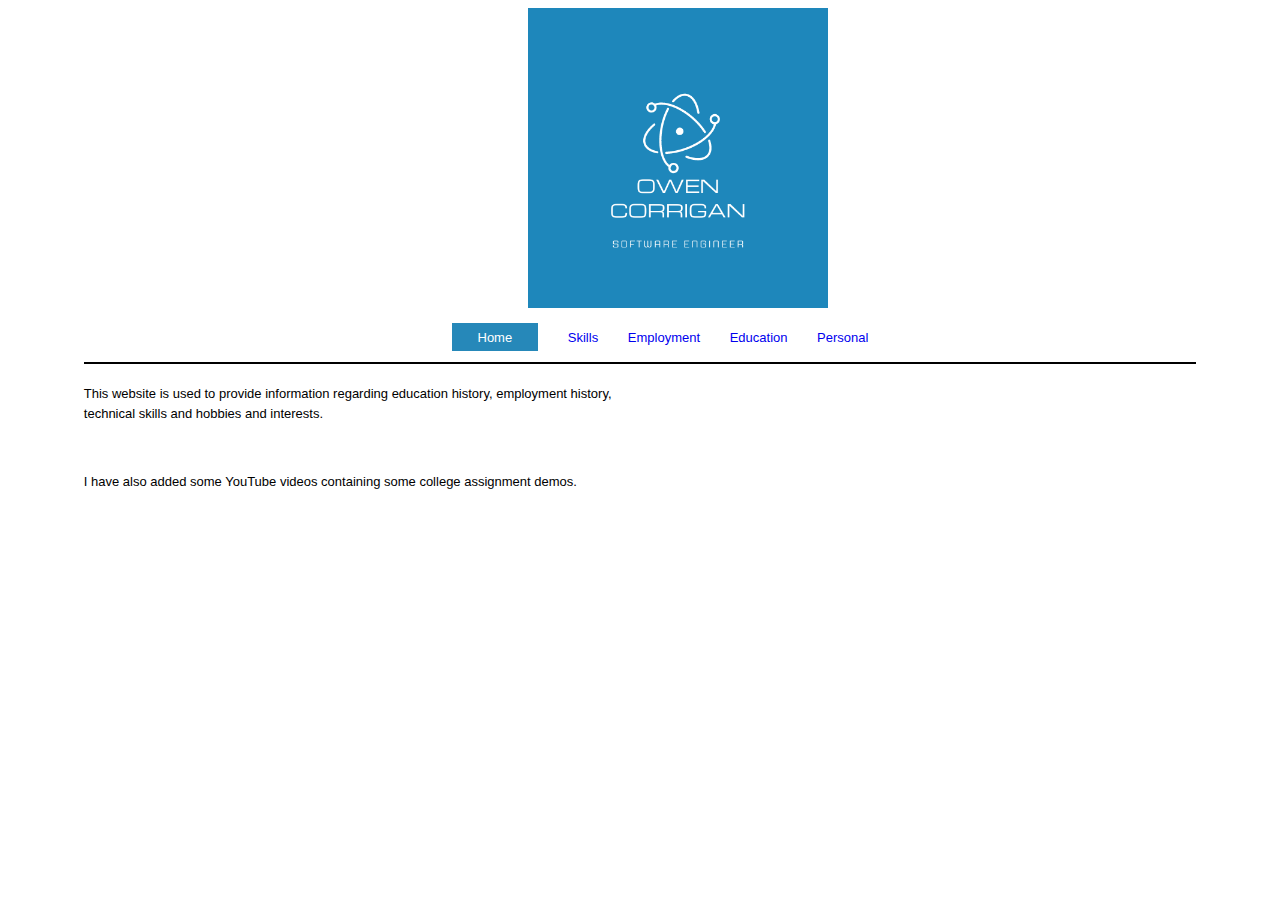
==== index.html @ e08d4ef0 "Add files via upload" ====
<!DOCTYPE html>
<html xmlns="http://www.w3.org/1999/html">
<head>
    <meta charset="utf-8">
    <title>Owen Corrigan</title>
    <link rel="stylesheet" href="./css/home.css">
</head>
<body>
<div class="container">
    <div id="header">
        <img src="images/Owen.png" class="large-centre-img">
    </div>

    <div id="navigation">
        <ul id="menu">
            <li id="home"><a href="index.html">Home</a></li>
            <li id="skills"><a href="skills.html">Skills</a></li>
            <li id="employment"><a href="employment.html">Employment</a></li>
            <li id="education"><a href="education.html">Education</a></li>
            <li id="personal"><a href="personal.html">Personal</a></li>
        </ul>
    </div>

    <script>
        document.querySelector("#home").classList.add("active")
    </script>

    <div id="maincontent">
        <div id="primary">
            <p>This website is used to provide information regarding education history, employment history, technical skills and hobbies and interests.</p></br>
            <p>I have also added some YouTube videos containing some college assignment demos.</p>
        </div>

        <div id="secondary">
            <iframe width="280" height="166" src="https://www.youtube.com/embed/IbyOm-FbQeg" title="YouTube video player" frameborder="0" allow="accelerometer; autoplay; clipboard-write; encrypted-media; gyroscope; picture-in-picture; web-share" allowfullscreen></iframe>
            <iframe width="280" height="166" src="https://www.youtube.com/embed/qUKYnAqHLr0" title="YouTube video player" frameborder="0" allow="accelerometer; autoplay; clipboard-write; encrypted-media; gyroscope; picture-in-picture; web-share" allowfullscreen></iframe>
        </div>
    </div>
</div>
</body>
</html>
---- css/home.css ----
@import url("grid.css");
@import url("image.css");
@import url("nav.css");

body {
  font-family: Verdana, Helvetica, Arial, sans-serif;
  font-size: small;
  line-height: 1.6em;
}

h1, h2 {
  color: #000000;
}

h1 {
  font-size: 150%;
}

h2 {
  font-size: 130%;
}



.special {
  color: #501717;
}

.highlight {
  color: blue;
}

.guarantee {
  border-color: black;
  border-width: 1px;
  border-style: solid;

  background-color: #7ec5c5;
  background-repeat: no-repeat;
  background-position: left;

  margin: 30px;
  padding: 25px;
  padding-left: 80px;
  margin-right: 50px;

  line-height: 1.9em;
  font-style: italic;
  font-family: Georgia, "Times New Roman", Times, serif;
  color: black;

  border-color: #5883d4;
  border-width: 1px;
  border-style: dashed;
}
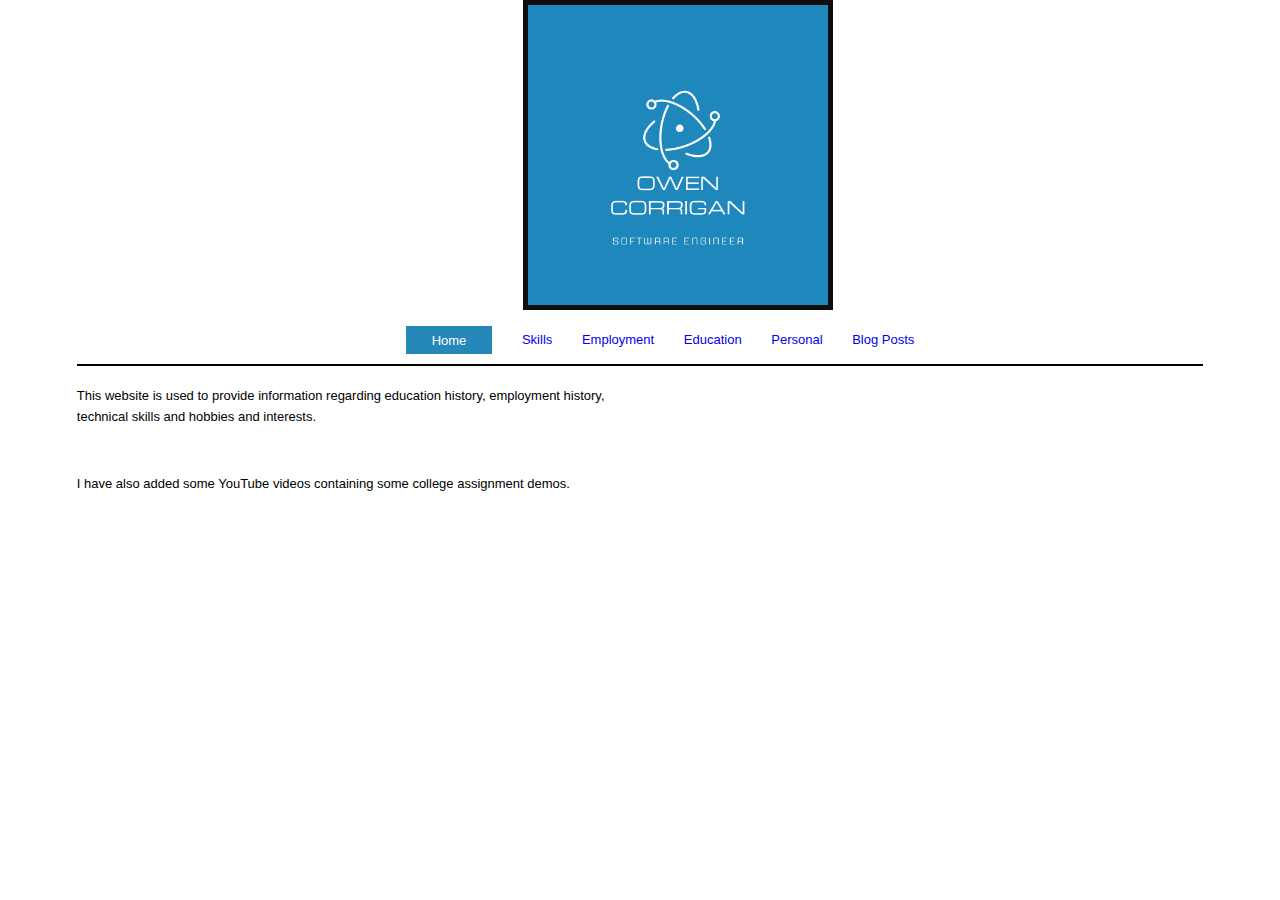
==== commit 48365e5e: "Add Blog Post" ====
--- a/index.html
+++ b/index.html
@@ -18,6 +18,7 @@
             <li id="employment"><a href="employment.html">Employment</a></li>
             <li id="education"><a href="education.html">Education</a></li>
             <li id="personal"><a href="personal.html">Personal</a></li>
+            <li id="blogs"><a href="blogposts.html">Blog Posts</a></li>
         </ul>
     </div>
 
--- a/css/home.css
+++ b/css/home.css
@@ -3,13 +3,20 @@
 @import url("nav.css");
 
 body {
+  margin: auto;
   font-family: Verdana, Helvetica, Arial, sans-serif;
   font-size: small;
   line-height: 1.6em;
+  background-size: cover;
+  background: url(../images/5.png) no-repeat center fixed;
+  gap: 2px;
 }
+/*div {
+  color: white;
+}*/
 
 h1, h2 {
-  color: #000000;
+  color: #0e0e11;
 }
 
 h1 {
@@ -31,27 +38,20 @@
 }
 
 .guarantee {
-  border-color: black;
+  border-color: #ffffff;
   border-width: 1px;
   border-style: solid;
 
   background-color: #7ec5c5;
   background-repeat: no-repeat;
-  background-position: left;
 
-  margin: 30px;
-  padding: 25px;
-  padding-left: 80px;
-  margin-right: 50px;
+
 
   line-height: 1.9em;
   font-style: italic;
   font-family: Georgia, "Times New Roman", Times, serif;
-  color: black;
+  color: #ffffff;
 
-  border-color: #5883d4;
-  border-width: 1px;
-  border-style: dashed;
 }
 
 
